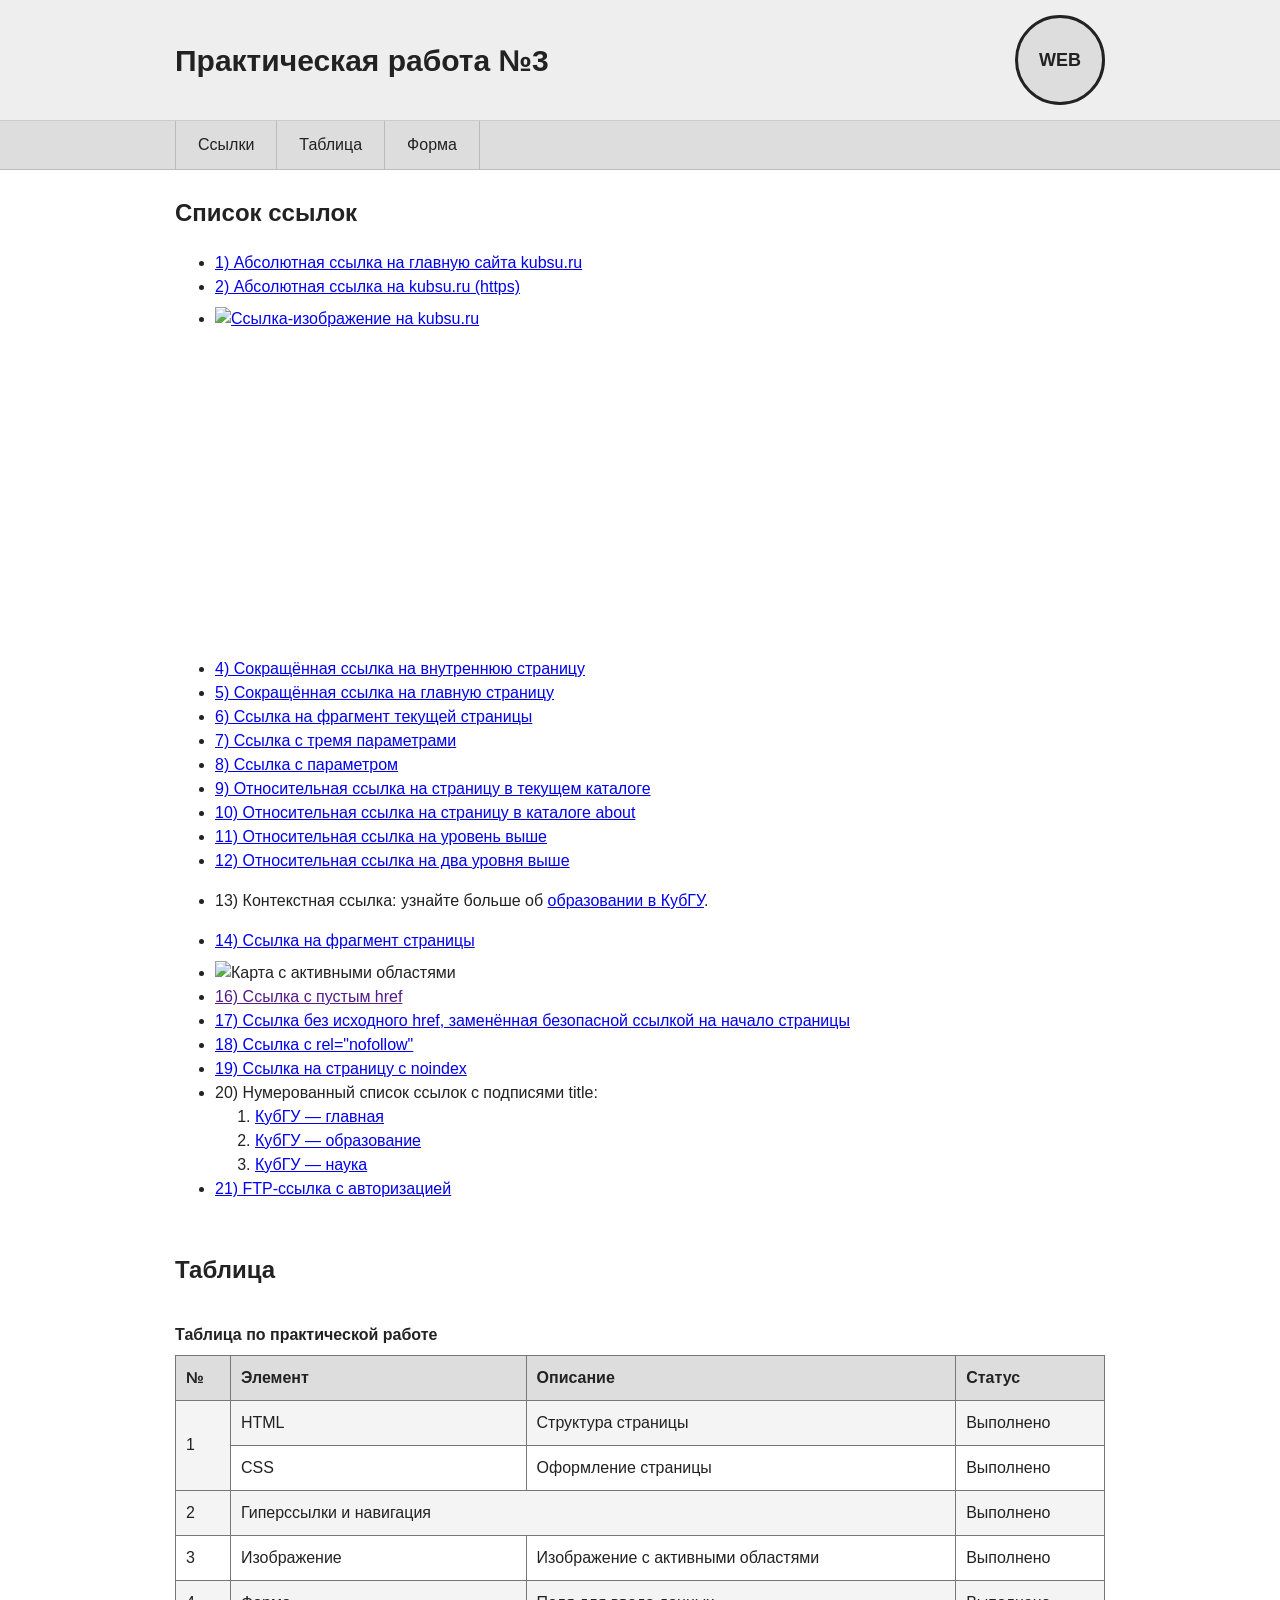
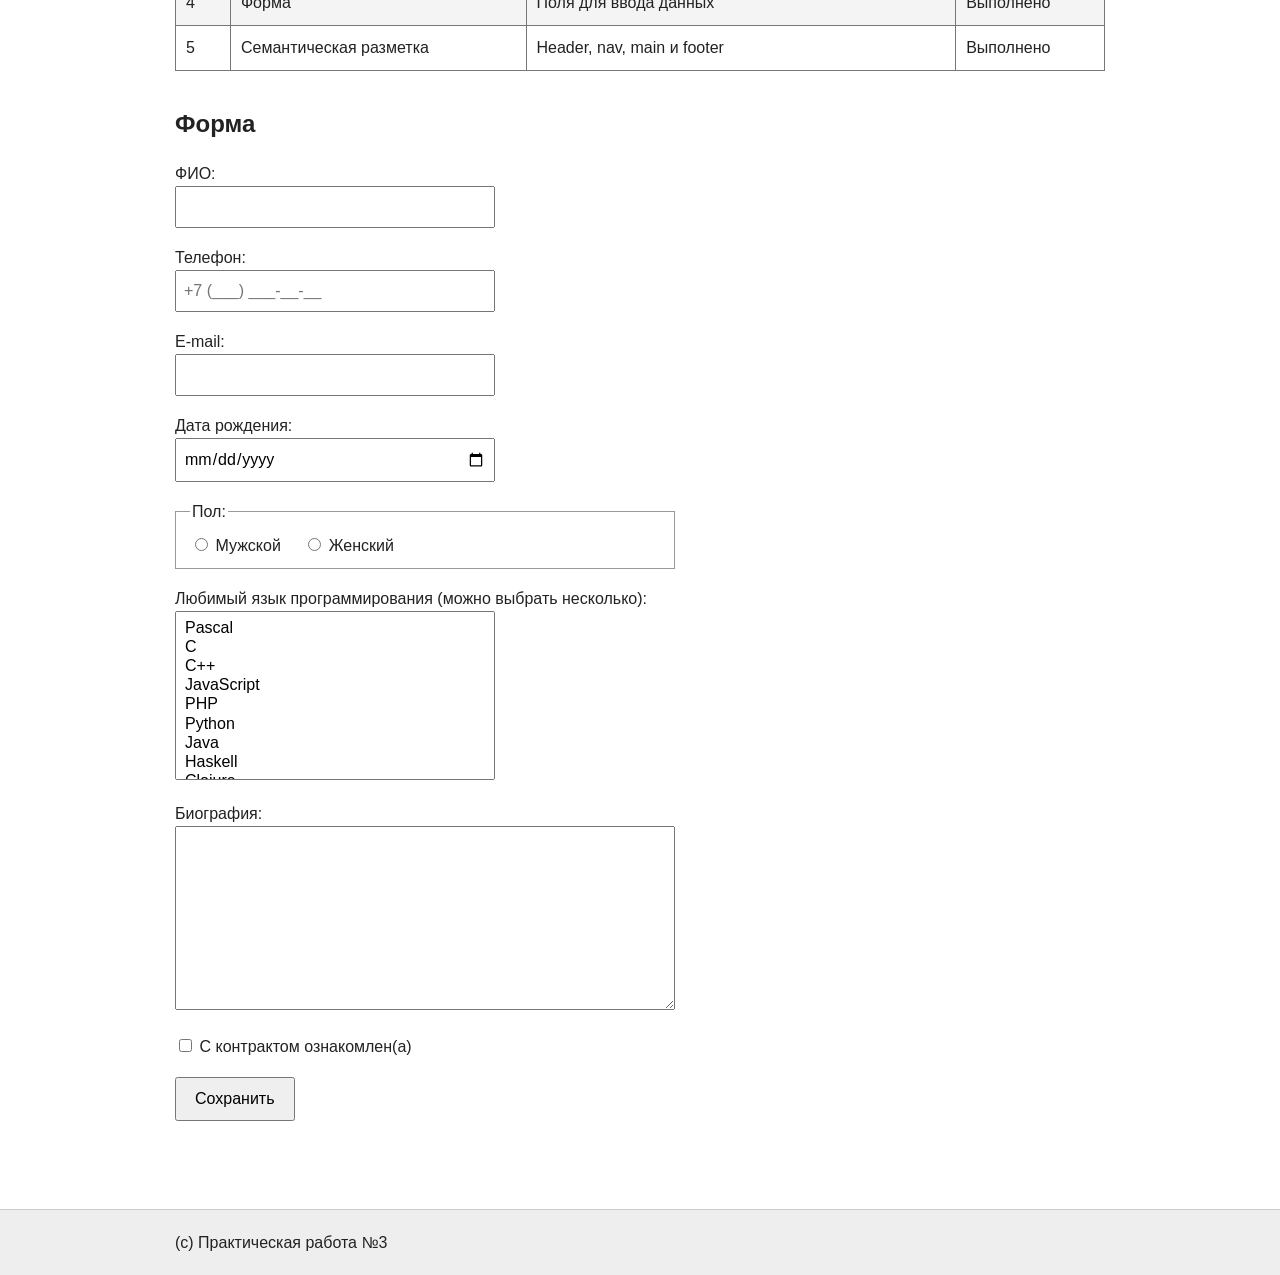
==== index.html @ 49486306 "Add files via upload" ====
<!DOCTYPE html>
<html lang="ru">
<head>
    <meta charset="UTF-8">
    <meta name="viewport" content="width=device-width, initial-scale=1.0">
    <title>Практическая работа №3</title>
    <link rel="stylesheet" href="style.css">
</head>
<body>
<header id="header" class="site-header">
    <div class="container header-inner">
        <div class="site-name">Практическая работа №3</div>
        <a class="logo-link" href="#top" aria-label="На главную страницу">
            <span class="logo" aria-hidden="true">WEB</span>
        </a>
    </div>
</header>

<nav id="menu" class="site-nav" aria-label="Главное меню">
    <div class="container nav-inner">
        <a href="#top">Ссылки</a>
        <a href="#table-section">Таблица</a>
        <a href="#form-section">Форма</a>
    </div>
</nav>

<main id="top" class="container content">
    <div class="content-layout">

        <!-- По условию задания список ссылок находится первым в HTML-потоке. -->
        <section class="page-section links-section">
            <h1>Список ссылок</h1>
            <ul>
                <li><a href="//www.kubsu.ru">1) Абсолютная ссылка на главную сайта kubsu.ru</a></li>
                <li><a href="https://kubsu.ru">2) Абсолютная ссылка на kubsu.ru (https)</a></li>
                <li>
                    <a href="https://kubsu.ru">
                        <img class="link-image"
                             src="https://avatars.mds.yandex.net/i?id=e73851f607546eafba9b3a4bf8f69805_l-9153855-images-thumbs&n=13"
                             width="550" height="350"
                             alt="Ссылка-изображение на kubsu.ru">
                    </a>
                </li>
                <li><a href="/index.php">4) Сокращённая ссылка на внутреннюю страницу</a></li>
                <li><a href="/">5) Сокращённая ссылка на главную страницу</a></li>
                <li><a href="#form-section">6) Ссылка на фрагмент текущей страницы</a></li>
                <li><a href="https://example.com/search?q=html&amp;lang=ru&amp;page=1">7) Ссылка с тремя параметрами</a></li>
                <li><a href="https://example.com/user?id=12345">8) Ссылка с параметром</a></li>
                <li><a href="page.html">9) Относительная ссылка на страницу в текущем каталоге</a></li>
                <li><a href="about/index.html">10) Относительная ссылка на страницу в каталоге about</a></li>
                <li><a href="../parent.html">11) Относительная ссылка на уровень выше</a></li>
                <li><a href="../../grandparent.html">12) Относительная ссылка на два уровня выше</a></li>
                <li>
                    <p>13) Контекстная ссылка: узнайте больше об
                        <a href="https://kubsu.ru/education">образовании в КубГУ</a>.
                    </p>
                </li>
                <li><a href="https://developer.mozilla.org/ru/docs/Web/HTML/Element/a#attributes">14) Ссылка на фрагмент страницы</a></li>
                <li>
                    <img class="map-image"
                         src="https://encrypted-tbn0.gstatic.com/images?q=tbn:ANd9GcRmOm--1aVCifxKbVBSrqzlV24T4bURpUlbUZw6yt5V0A&s=10"
                         alt="Карта с активными областями"
                         usemap="#example-map">
                    <map name="example-map">
                        <area shape="rect" coords="0,0,150,150"
                              href="https://kubsu.ru" alt="Прямоугольная область: kubsu.ru">
                        <area shape="circle" coords="225,75,50"
                              href="https://example.com" alt="Круглая область: example.com">
                    </map>
                </li>
                <li><a href="">16) Ссылка с пустым href</a></li>
                <li><a href="#top">17) Ссылка без исходного href, заменённая безопасной ссылкой на начало страницы</a></li>
                <li><a href="https://example.com/nofollow" rel="nofollow">18) Ссылка с rel="nofollow"</a></li>
                <li><a href="noindex-page.html">19) Ссылка на страницу с noindex</a></li>
                <li>
                    <span>20) Нумерованный список ссылок с подписями title:</span>
                    <ol>
                        <li><a href="https://kubsu.ru" title="Главная страница КубГУ">КубГУ — главная</a></li>
                        <li><a href="https://kubsu.ru/education" title="Образовательные программы КубГУ">КубГУ — образование</a></li>
                        <li><a href="https://kubsu.ru/science" title="Наука в КубГУ">КубГУ — наука</a></li>
                    </ol>
                </li>
                <li><a href="ftp://user:password@ftp.example.com/file.zip">21) FTP-ссылка с авторизацией</a></li>
            </ul>
        </section>

        <section id="table-section" class="table-section">
            <h2>Таблица</h2>
            <div class="table-wrapper">
                <table>
                    <caption>Таблица по практической работе</caption>
                    <thead>
                    <tr>
                        <th>№</th>
                        <th>Элемент</th>
                        <th>Описание</th>
                        <th>Статус</th>
                    </tr>
                    </thead>
                    <tbody>
                    <tr>
                        <td rowspan="2">1</td>
                        <td>HTML</td>
                        <td>Структура страницы</td>
                        <td>Выполнено</td>
                    </tr>
                    <tr>
                        <td>CSS</td>
                        <td>Оформление страницы</td>
                        <td>Выполнено</td>
                    </tr>
                    <tr>
                        <td>2</td>
                        <td colspan="2">Гиперссылки и навигация</td>
                        <td>Выполнено</td>
                    </tr>
                    <tr>
                        <td>3</td>
                        <td>Изображение</td>
                        <td>Изображение с активными областями</td>
                        <td>Выполнено</td>
                    </tr>
                    <tr>
                        <td>4</td>
                        <td>Форма</td>
                        <td>Поля для ввода данных</td>
                        <td>Выполнено</td>
                    </tr>
                    <tr>
                        <td>5</td>
                        <td>Семантическая разметка</td>
                        <td>Header, nav, main и footer</td>
                        <td>Выполнено</td>
                    </tr>
                    </tbody>
                </table>
            </div>
        </section>

        <section id="form-section" class="form-section">
            <h2>Форма</h2>
            <form action="/submit" method="post">
                <p>
                    <label for="fullname">ФИО:</label><br>
                    <input type="text" id="fullname" name="fullname" required>
                </p>
                <p>
                    <label for="phone">Телефон:</label><br>
                    <input type="tel" id="phone" name="phone" placeholder="+7 (___) ___-__-__">
                </p>
                <p>
                    <label for="email">E-mail:</label><br>
                    <input type="email" id="email" name="email" required>
                </p>
                <p>
                    <label for="birthdate">Дата рождения:</label><br>
                    <input type="date" id="birthdate" name="birthdate">
                </p>
                <fieldset>
                    <legend>Пол:</legend>
                    <label><input type="radio" id="male" name="gender" value="male"> Мужской</label>
                    <label><input type="radio" id="female" name="gender" value="female"> Женский</label>
                </fieldset>
                <p>
                    <label for="languages">Любимый язык программирования (можно выбрать несколько):</label><br>
                    <select id="languages" name="languages[]" multiple size="8">
                        <option value="pascal">Pascal</option>
                        <option value="c">C</option>
                        <option value="cpp">C++</option>
                        <option value="javascript">JavaScript</option>
                        <option value="php">PHP</option>
                        <option value="python">Python</option>
                        <option value="java">Java</option>
                        <option value="haskell">Haskell</option>
                        <option value="clojure">Clojure</option>
                        <option value="prolog">Prolog</option>
                        <option value="scala">Scala</option>
                    </select>
                </p>
                <p>
                    <label for="bio">Биография:</label><br>
                    <textarea id="bio" name="bio" rows="7" cols="50"></textarea>
                </p>
                <p>
                    <label>
                        <input type="checkbox" id="contract" name="contract" value="yes">
                        С контрактом ознакомлен(а)
                    </label>
                </p>
                <p>
                    <button type="submit">Сохранить</button>
                </p>
            </form>
        </section>

    </div>
</main>

<footer id="footer" class="site-footer">
    <div class="container footer-inner">
        <span>(с) Практическая работа №3</span>
    </div>
</footer>
</body>
</html>
---- style.css ----
* {
    box-sizing: border-box;
}

html {
    scroll-behavior: smooth;
}

body {
    margin: 0;
    font-family: Arial, Helvetica, sans-serif;
    font-size: 16px;
    line-height: 1.5;
    color: #222;
    background: #fff;
}

.container {
    width: 100%;
    margin: 0 auto;
    padding-left: 15px;
    padding-right: 15px;
}

.site-header {
    width: 100%;
    background: #eee;
    border-bottom: 1px solid #ccc;
}

.header-inner {
    min-height: 150px;
    display: flex;
    flex-direction: column;
    align-items: center;
    justify-content: center;
    gap: 12px;
}

.site-name {
    order: 1;
    font-size: 24px;
    font-weight: bold;
    text-align: center;
}

.logo-link {
    order: 2;
    display: block;
    text-decoration: none;
}

.logo {
    display: flex;
    width: 70px;
    height: 70px;
    align-items: center;
    justify-content: center;
    border: 3px solid #222;
    border-radius: 50%;
    background: #ddd;
    color: #222;
    font-size: 18px;
    font-weight: bold;
}

.site-nav {
    width: 100%;
    background: #ddd;
    border-bottom: 1px solid #bbb;
}

.nav-inner {
    display: flex;
    flex-direction: column;
    align-items: stretch;
    width: 100%;
    padding: 0;
}

.nav-inner a {
    display: block;
    width: 100%;
    padding: 12px 15px;
    color: #222;
    text-decoration: none;
    text-align: center;
    border-bottom: 1px solid #bbb;
}

.nav-inner a:last-child {
    border-bottom: 0;
}

.nav-inner a:hover,
.nav-inner a:focus {
    background: #cfcfcf;
}

.content {
    padding-top: 25px;
    padding-bottom: 35px;
}

/*
 * Mobile First.
 * HTML order: links -> table -> form.
 * Mobile visual order: table -> links -> form.
 */
.content-layout {
    display: flex;
    flex-direction: column;
}

.links-section {
    order: 2;
}

.table-section {
    order: 1;
}

.form-section {
    order: 3;
}

.page-section,
.table-section,
.form-section {
    margin-bottom: 35px;
}

.page-section h1,
.table-section h2,
.form-section h2 {
    margin-top: 0;
}

.link-image,
.map-image {
    display: block;
    max-width: 100%;
    height: auto;
    margin-top: 8px;
}

.table-wrapper {
    width: 100%;
    overflow-x: auto;
}

table {
    width: 100%;
    min-width: 600px;
    border-collapse: collapse;
    margin-top: 15px;
}

caption {
    margin-bottom: 8px;
    text-align: left;
    font-weight: bold;
}

th,
td {
    padding: 10px;
    border: 1px solid #777;
    text-align: left;
}

thead th {
    background: #ddd;
}

tbody tr:nth-child(odd) {
    background: #f4f4f4;
}

tbody tr:nth-child(even) {
    background: #fff;
}

form p {
    margin: 0 0 18px;
}

input[type="text"],
input[type="tel"],
input[type="email"],
input[type="date"],
select,
textarea {
    width: 100%;
    max-width: 100%;
    padding: 7px;
    font: inherit;
}

textarea {
    resize: vertical;
}

fieldset {
    margin: 0 0 18px;
    padding: 10px 14px;
    border: 1px solid #999;
}

fieldset label {
    display: block;
    margin-bottom: 8px;
}

button {
    padding: 8px 18px;
    font: inherit;
    cursor: pointer;
}

.site-footer {
    width: 100%;
    background: #eee;
    border-top: 1px solid #ccc;
}

.footer-inner {
    min-height: 65px;
    display: flex;
    align-items: center;
}

/* Планшеты и десктопы: расширяем мобильную версию */
@media screen and (min-width: 800px) {
    .container {
        max-width: 960px;
    }

    .header-inner {
        min-height: 120px;
        flex-direction: row;
        align-items: center;
        justify-content: space-between;
        gap: 25px;
    }

    .site-name {
        order: 1;
        font-size: 30px;
        text-align: left;
    }

    .logo-link {
        order: 2;
    }

    .logo {
        width: 90px;
        height: 90px;
    }

    .nav-inner {
        flex-direction: row;
        align-items: center;
        padding-left: 15px;
        padding-right: 15px;
    }

    .nav-inner a {
        width: auto;
        padding: 12px 22px;
        border-right: 1px solid #bbb;
        border-bottom: 0;
    }

    .nav-inner a:first-child {
        border-left: 1px solid #bbb;
    }

    .content-layout {
        flex-direction: column;
    }

    /* На широком экране порядок соответствует HTML */
    .links-section {
        order: 1;
    }

    .table-section {
        order: 2;
    }

    .form-section {
        order: 3;
    }

    input[type="text"],
    input[type="tel"],
    input[type="email"],
    input[type="date"],
    select {
        width: 320px;
    }

    textarea {
        width: 500px;
    }

    fieldset {
        max-width: 500px;
    }

    fieldset label {
        display: inline;
        margin-right: 18px;
    }
}
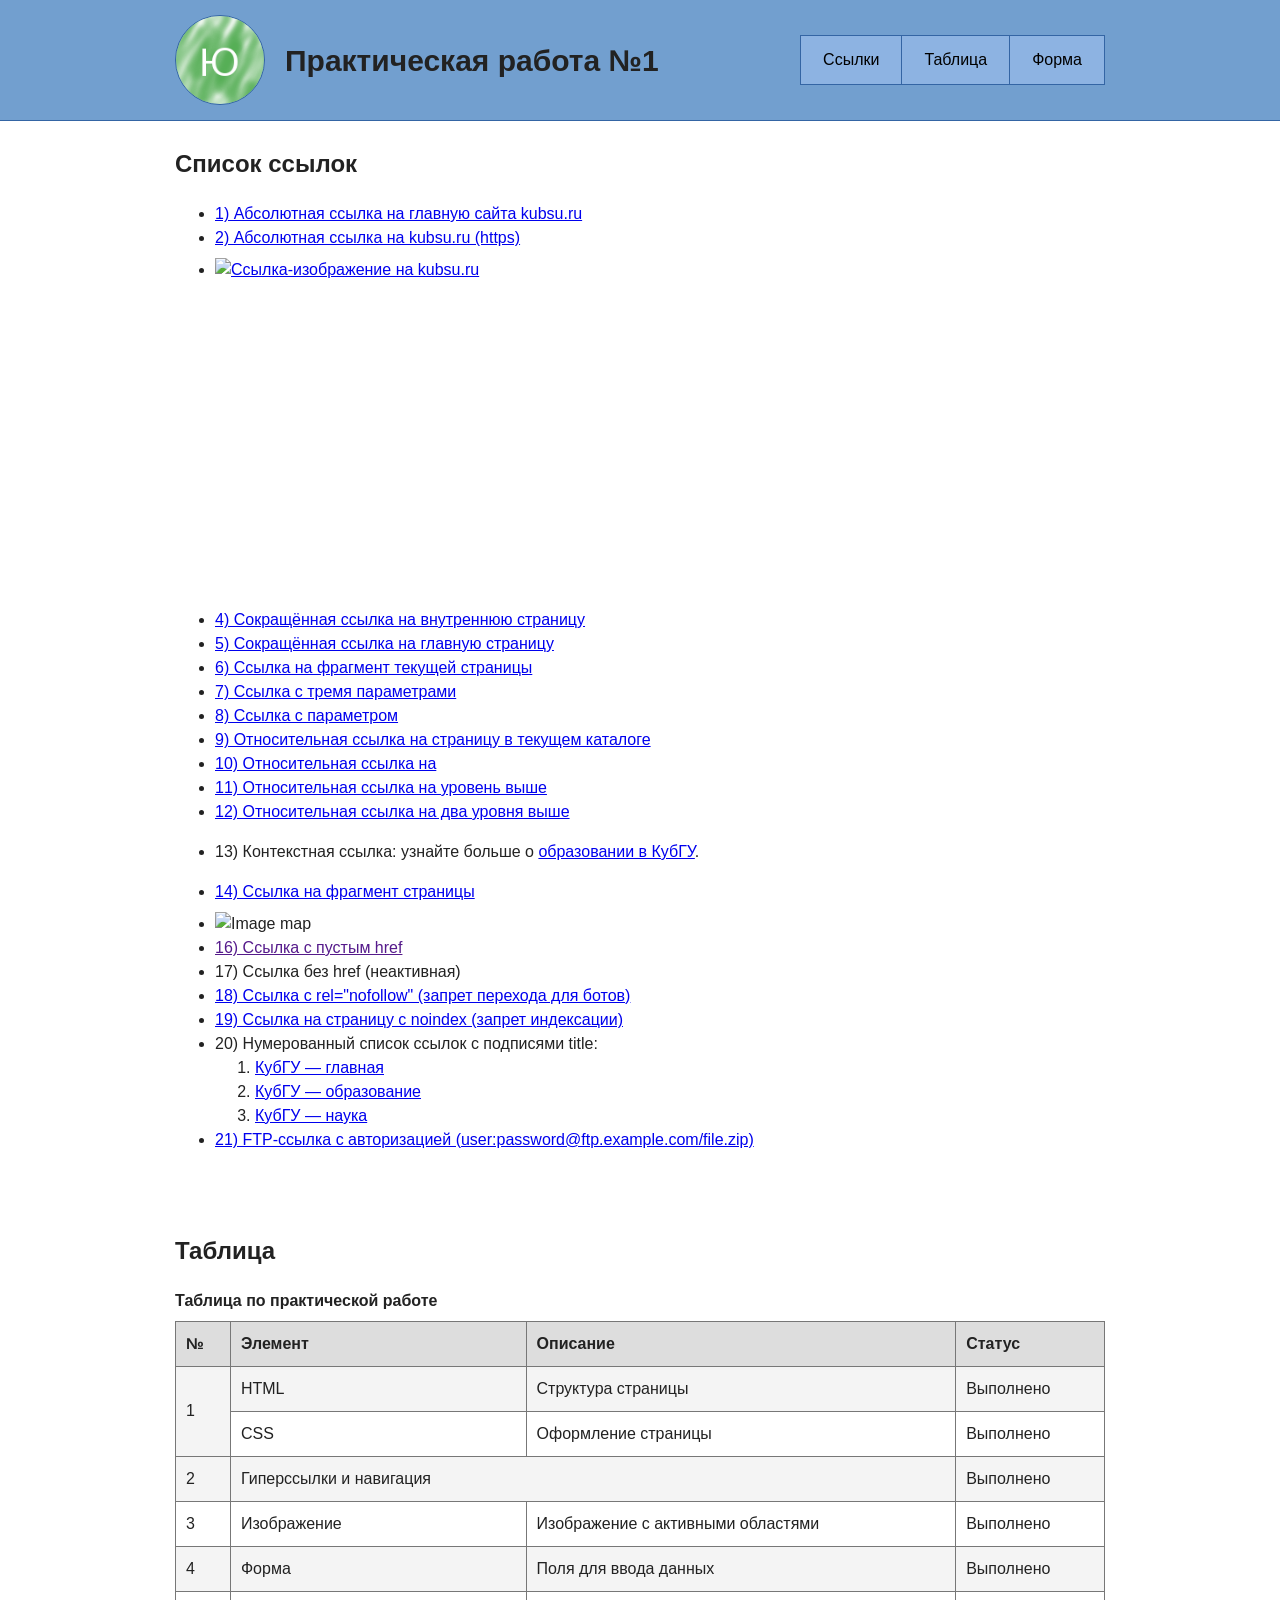
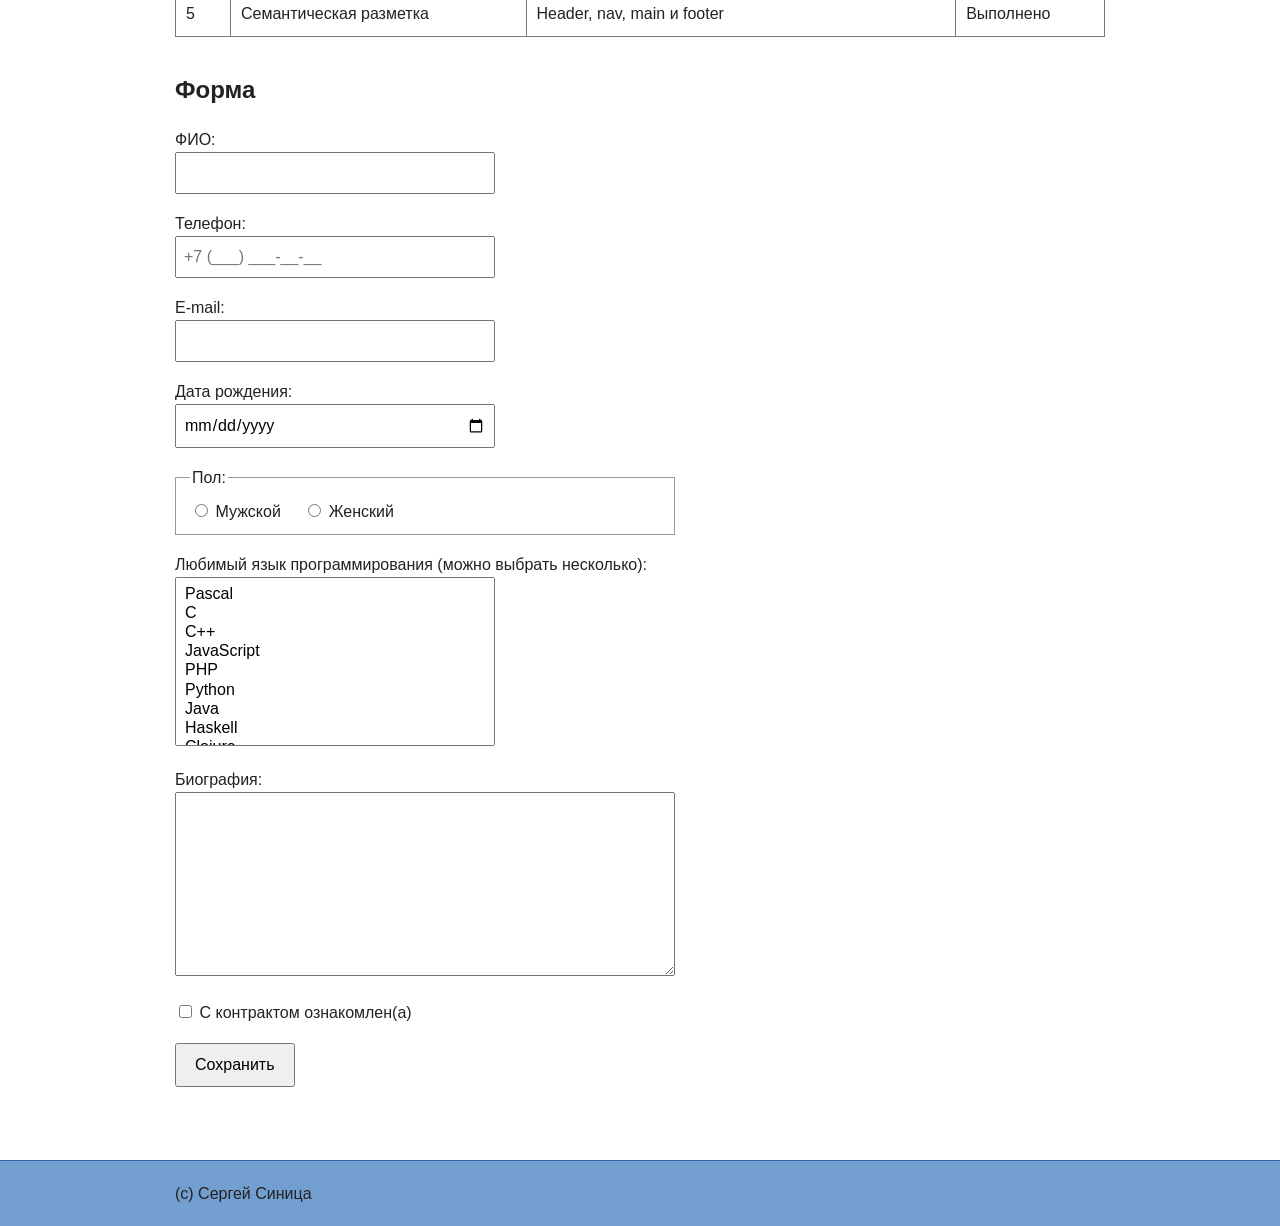
==== commit 9e807c19: "Add files via upload" ====
--- a/index.html
+++ b/index.html
@@ -3,203 +3,203 @@
 <head>
     <meta charset="UTF-8">
     <meta name="viewport" content="width=device-width, initial-scale=1.0">
-    <title>Практическая работа №3</title>
+    <title>Практическая работа №1</title>
     <link rel="stylesheet" href="style.css">
 </head>
 <body>
+
 <header id="header" class="site-header">
     <div class="container header-inner">
-        <div class="site-name">Практическая работа №3</div>
         <a class="logo-link" href="#top" aria-label="На главную страницу">
-            <span class="logo" aria-hidden="true">WEB</span>
+            <img class="logo" src="logo.png" alt="Логотип сайта">
         </a>
+        <div class="site-name">Практическая работа №1</div>
+        <nav id="menu" class="site-nav">
+            <a href="#top">Ссылки</a>
+            <a href="#table-section">Таблица</a>
+            <a href="#form">Форма</a>
+        </nav>
     </div>
 </header>
 
-<nav id="menu" class="site-nav" aria-label="Главное меню">
-    <div class="container nav-inner">
-        <a href="#top">Ссылки</a>
-        <a href="#table-section">Таблица</a>
-        <a href="#form-section">Форма</a>
-    </div>
-</nav>
-
 <main id="top" class="container content">
-    <div class="content-layout">
-
-        <!-- По условию задания список ссылок находится первым в HTML-потоке. -->
-        <section class="page-section links-section">
-            <h1>Список ссылок</h1>
-            <ul>
-                <li><a href="//www.kubsu.ru">1) Абсолютная ссылка на главную сайта kubsu.ru</a></li>
-                <li><a href="https://kubsu.ru">2) Абсолютная ссылка на kubsu.ru (https)</a></li>
-                <li>
-                    <a href="https://kubsu.ru">
-                        <img class="link-image"
-                             src="https://avatars.mds.yandex.net/i?id=e73851f607546eafba9b3a4bf8f69805_l-9153855-images-thumbs&n=13"
-                             width="550" height="350"
-                             alt="Ссылка-изображение на kubsu.ru">
-                    </a>
-                </li>
-                <li><a href="/index.php">4) Сокращённая ссылка на внутреннюю страницу</a></li>
-                <li><a href="/">5) Сокращённая ссылка на главную страницу</a></li>
-                <li><a href="#form-section">6) Ссылка на фрагмент текущей страницы</a></li>
-                <li><a href="https://example.com/search?q=html&amp;lang=ru&amp;page=1">7) Ссылка с тремя параметрами</a></li>
-                <li><a href="https://example.com/user?id=12345">8) Ссылка с параметром</a></li>
-                <li><a href="page.html">9) Относительная ссылка на страницу в текущем каталоге</a></li>
-                <li><a href="about/index.html">10) Относительная ссылка на страницу в каталоге about</a></li>
-                <li><a href="../parent.html">11) Относительная ссылка на уровень выше</a></li>
-                <li><a href="../../grandparent.html">12) Относительная ссылка на два уровня выше</a></li>
-                <li>
-                    <p>13) Контекстная ссылка: узнайте больше об
-                        <a href="https://kubsu.ru/education">образовании в КубГУ</a>.
-                    </p>
-                </li>
-                <li><a href="https://developer.mozilla.org/ru/docs/Web/HTML/Element/a#attributes">14) Ссылка на фрагмент страницы</a></li>
-                <li>
-                    <img class="map-image"
-                         src="https://encrypted-tbn0.gstatic.com/images?q=tbn:ANd9GcRmOm--1aVCifxKbVBSrqzlV24T4bURpUlbUZw6yt5V0A&s=10"
-                         alt="Карта с активными областями"
-                         usemap="#example-map">
-                    <map name="example-map">
-                        <area shape="rect" coords="0,0,150,150"
-                              href="https://kubsu.ru" alt="Прямоугольная область: kubsu.ru">
-                        <area shape="circle" coords="225,75,50"
-                              href="https://example.com" alt="Круглая область: example.com">
-                    </map>
-                </li>
-                <li><a href="">16) Ссылка с пустым href</a></li>
-                <li><a href="#top">17) Ссылка без исходного href, заменённая безопасной ссылкой на начало страницы</a></li>
-                <li><a href="https://example.com/nofollow" rel="nofollow">18) Ссылка с rel="nofollow"</a></li>
-                <li><a href="noindex-page.html">19) Ссылка на страницу с noindex</a></li>
-                <li>
-                    <span>20) Нумерованный список ссылок с подписями title:</span>
-                    <ol>
-                        <li><a href="https://kubsu.ru" title="Главная страница КубГУ">КубГУ — главная</a></li>
-                        <li><a href="https://kubsu.ru/education" title="Образовательные программы КубГУ">КубГУ — образование</a></li>
-                        <li><a href="https://kubsu.ru/science" title="Наука в КубГУ">КубГУ — наука</a></li>
-                    </ol>
-                </li>
-                <li><a href="ftp://user:password@ftp.example.com/file.zip">21) FTP-ссылка с авторизацией</a></li>
-            </ul>
-        </section>
-
-        <section id="table-section" class="table-section">
-            <h2>Таблица</h2>
-            <div class="table-wrapper">
-                <table>
-                    <caption>Таблица по практической работе</caption>
-                    <thead>
-                    <tr>
-                        <th>№</th>
-                        <th>Элемент</th>
-                        <th>Описание</th>
-                        <th>Статус</th>
-                    </tr>
-                    </thead>
-                    <tbody>
-                    <tr>
-                        <td rowspan="2">1</td>
-                        <td>HTML</td>
-                        <td>Структура страницы</td>
-                        <td>Выполнено</td>
-                    </tr>
-                    <tr>
-                        <td>CSS</td>
-                        <td>Оформление страницы</td>
-                        <td>Выполнено</td>
-                    </tr>
-                    <tr>
-                        <td>2</td>
-                        <td colspan="2">Гиперссылки и навигация</td>
-                        <td>Выполнено</td>
-                    </tr>
-                    <tr>
-                        <td>3</td>
-                        <td>Изображение</td>
-                        <td>Изображение с активными областями</td>
-                        <td>Выполнено</td>
-                    </tr>
-                    <tr>
-                        <td>4</td>
-                        <td>Форма</td>
-                        <td>Поля для ввода данных</td>
-                        <td>Выполнено</td>
-                    </tr>
-                    <tr>
-                        <td>5</td>
-                        <td>Семантическая разметка</td>
-                        <td>Header, nav, main и footer</td>
-                        <td>Выполнено</td>
-                    </tr>
-                    </tbody>
-                </table>
-            </div>
-        </section>
-
-        <section id="form-section" class="form-section">
-            <h2>Форма</h2>
-            <form action="/submit" method="post">
-                <p>
-                    <label for="fullname">ФИО:</label><br>
-                    <input type="text" id="fullname" name="fullname" required>
-                </p>
-                <p>
-                    <label for="phone">Телефон:</label><br>
-                    <input type="tel" id="phone" name="phone" placeholder="+7 (___) ___-__-__">
-                </p>
-                <p>
-                    <label for="email">E-mail:</label><br>
-                    <input type="email" id="email" name="email" required>
-                </p>
-                <p>
-                    <label for="birthdate">Дата рождения:</label><br>
-                    <input type="date" id="birthdate" name="birthdate">
-                </p>
-                <fieldset>
-                    <legend>Пол:</legend>
-                    <label><input type="radio" id="male" name="gender" value="male"> Мужской</label>
-                    <label><input type="radio" id="female" name="gender" value="female"> Женский</label>
-                </fieldset>
-                <p>
-                    <label for="languages">Любимый язык программирования (можно выбрать несколько):</label><br>
-                    <select id="languages" name="languages[]" multiple size="8">
-                        <option value="pascal">Pascal</option>
-                        <option value="c">C</option>
-                        <option value="cpp">C++</option>
-                        <option value="javascript">JavaScript</option>
-                        <option value="php">PHP</option>
-                        <option value="python">Python</option>
-                        <option value="java">Java</option>
-                        <option value="haskell">Haskell</option>
-                        <option value="clojure">Clojure</option>
-                        <option value="prolog">Prolog</option>
-                        <option value="scala">Scala</option>
-                    </select>
-                </p>
-                <p>
-                    <label for="bio">Биография:</label><br>
-                    <textarea id="bio" name="bio" rows="7" cols="50"></textarea>
-                </p>
-                <p>
-                    <label>
-                        <input type="checkbox" id="contract" name="contract" value="yes">
-                        С контрактом ознакомлен(а)
-                    </label>
-                </p>
-                <p>
-                    <button type="submit">Сохранить</button>
-                </p>
-            </form>
-        </section>
-
-    </div>
+    <section id="links-section" class="page-section">
+        <h2>Список ссылок</h2>
+
+        <ul>
+            <li><a href="//www.kubsu.ru">1) Абсолютная ссылка на главную сайта kubsu.ru</a></li>
+            <li><a href="https://kubsu.ru">2) Абсолютная ссылка на kubsu.ru (https)</a></li>
+
+            <li>
+                <a href="https://kubsu.ru">
+                    <img class="link-image" src="https://avatars.mds.yandex.net/i?id=e73851f607546eafba9b3a4bf8f69805_l-9153855-images-thumbs&n=13" width="550" height="350" alt="Ссылка-изображение на kubsu.ru">
+                </a>
+            </li>
+
+            <li><a href="/index.php">4) Сокращённая ссылка на внутреннюю страницу</a></li>
+            <li><a href="/">5) Сокращённая ссылка на главную страницу</a></li>
+            <li><a href="#form-section">6) Ссылка на фрагмент текущей страницы</a></li>
+            <li><a href="https://example.com/search?q=html&amp;lang=ru&amp;page=1">7) Ссылка с тремя параметрами</a></li>
+            <li><a href="https://example.com/user?id=12345">8) Ссылка с параметром</a></li>
+            <li><a href="page.html">9) Относительная ссылка на страницу в текущем каталоге</a></li>
+            <li><a href="about/index.html">10) Относительная ссылка на</a></li>
+            <li><a href="../parent.html">11) Относительная ссылка на уровень выше</a></li>
+            <li><a href="../../grandparent.html">12) Относительная ссылка на два уровня выше</a></li>
+
+            <li>
+                <p>13) Контекстная ссылка: узнайте больше о <a href="https://kubsu.ru/education">образовании в КубГУ</a>.</p>
+            </li>
+
+            <li><a href="https://developer.mozilla.org/ru/docs/Web/HTML/Element/a#attributes">14) Ссылка на фрагмент страницы</a></li>
+
+            <li>
+                <img class="map-image" src="https://encrypted-tbn0.gstatic.com/images?q=tbn:ANd9GcRmOm--1aVCifxKbVBSrqzlV24T4bURpUlbUZw6yt5V0A&amp;s=10" alt="Image map" usemap="#example-map">
+                <map name="example-map">
+                    <area shape="rect" coords="0,0,150,150" href="https://kubsu.ru" alt="Прямоугольник на kubsu.ru">
+                    <area shape="circle" coords="225,75,50" href="https://example.com" alt="Круг на example.com">
+                </map>
+            </li>
+
+            <li><a href="">16) Ссылка с пустым href</a></li>
+            <li><a>17) Ссылка без href (неактивная)</a></li>
+            <li><a href="https://example.com/nofollow" rel="nofollow">18) Ссылка с rel="nofollow" (запрет перехода для ботов)</a></li>
+            <li><a href="noindex-page.html">19) Ссылка на страницу с noindex (запрет индексации)</a></li>
+
+            <li>
+                <span>20) Нумерованный список ссылок с подписями title:</span>
+                <ol>
+                    <li><a href="https://kubsu.ru" title="Главная страница КубГУ">КубГУ — главная</a></li>
+                    <li><a href="https://kubsu.ru/education" title="Образовательные программы КубГУ">КубГУ — образование</a></li>
+                    <li><a href="https://kubsu.ru/science" title="Наука в КубГУ">КубГУ — наука</a></li>
+                </ol>
+            </li>
+
+            <li><a href="ftp://user:password@ftp.example.com/file.zip">21) FTP-ссылка с авторизацией (user:password@ftp.example.com/file.zip)</a></li>
+        </ul>
+    </section>
+
+    <section id="table-section" class="table-section">
+        <h2>Таблица</h2>
+        <table>
+            <caption>Таблица по практической работе</caption>
+            <thead>
+                <tr>
+                    <th>№</th>
+                    <th>Элемент</th>
+                    <th>Описание</th>
+                    <th>Статус</th>
+                </tr>
+            </thead>
+            <tbody>
+                <tr>
+                    <td rowspan="2">1</td>
+                    <td>HTML</td>
+                    <td>Структура страницы</td>
+                    <td>Выполнено</td>
+                </tr>
+                <tr>
+                    <td>CSS</td>
+                    <td>Оформление страницы</td>
+                    <td>Выполнено</td>
+                </tr>
+                <tr>
+                    <td>2</td>
+                    <td colspan="2">Гиперссылки и навигация</td>
+                    <td>Выполнено</td>
+                </tr>
+                <tr>
+                    <td>3</td>
+                    <td>Изображение</td>
+                    <td>Изображение с активными областями</td>
+                    <td>Выполнено</td>
+                </tr>
+                <tr>
+                    <td>4</td>
+                    <td>Форма</td>
+                    <td>Поля для ввода данных</td>
+                    <td>Выполнено</td>
+                </tr>
+                <tr>
+                    <td>5</td>
+                    <td>Семантическая разметка</td>
+                    <td>Header, nav, main и footer</td>
+                    <td>Выполнено</td>
+                </tr>
+            </tbody>
+        </table>
+    </section>
+
+    <section id="form-section" class="form-section">
+        <h2 id="form">Форма</h2>
+
+        <form action="/submit" method="post">
+            <p>
+                <label for="fullname">ФИО:</label><br>
+                <input type="text" id="fullname" name="fullname" required>
+            </p>
+
+            <p>
+                <label for="phone">Телефон:</label><br>
+                <input type="tel" id="phone" name="phone" placeholder="+7 (___) ___-__-__">
+            </p>
+
+            <p>
+                <label for="email">E-mail:</label><br>
+                <input type="email" id="email" name="email" required>
+            </p>
+
+            <p>
+                <label for="birthdate">Дата рождения:</label><br>
+                <input type="date" id="birthdate" name="birthdate">
+            </p>
+
+            <fieldset>
+                <legend>Пол:</legend>
+                <label><input type="radio" id="male" name="gender" value="male"> Мужской</label>
+                <label><input type="radio" id="female" name="gender" value="female"> Женский</label>
+            </fieldset>
+
+            <p>
+                <label for="languages">Любимый язык программирования (можно выбрать несколько):</label><br>
+                <select id="languages" name="languages[]" multiple size="8">
+                    <option value="pascal">Pascal</option>
+                    <option value="c">C</option>
+                    <option value="cpp">C++</option>
+                    <option value="javascript">JavaScript</option>
+                    <option value="php">PHP</option>
+                    <option value="python">Python</option>
+                    <option value="java">Java</option>
+                    <option value="haskell">Haskell</option>
+                    <option value="clojure">Clojure</option>
+                    <option value="prolog">Prolog</option>
+                    <option value="scala">Scala</option>
+                </select>
+            </p>
+
+            <p>
+                <label for="bio">Биография:</label><br>
+                <textarea id="bio" name="bio" rows="7" cols="50"></textarea>
+            </p>
+
+            <p>
+                <label>
+                    <input type="checkbox" id="contract" name="contract" value="yes">
+                    С контрактом ознакомлен(а)
+                </label>
+            </p>
+
+            <p>
+                <button type="submit">Сохранить</button>
+            </p>
+        </form>
+    </section>
 </main>
 
 <footer id="footer" class="site-footer">
     <div class="container footer-inner">
-        <span>(с) Практическая работа №3</span>
+        <span>(с) Сергей Синица</span>
     </div>
 </footer>
+
 </body>
 </html>
--- a/style.css
+++ b/style.css
@@ -1,3 +1,5 @@
+/* ===== MOBILE FIRST: базовые правила для смартфонов (портрет) ===== */
+
 * {
     box-sizing: border-box;
 }
@@ -17,123 +19,104 @@
 
 .container {
     width: 100%;
+    max-width: 960px;
     margin: 0 auto;
     padding-left: 15px;
     padding-right: 15px;
 }
 
+/* --- шапка: лого + название, ниже меню вертикальным списком --- */
 .site-header {
     width: 100%;
-    background: #eee;
-    border-bottom: 1px solid #ccc;
+    background: #729fcf;
+    border-bottom: 1px solid #3465a4;
 }
 
 .header-inner {
-    min-height: 150px;
+    display: flex;
+    flex-wrap: wrap;
+    align-items: center;
+    gap: 12px 15px;
+    padding-top: 10px;
+    padding-bottom: 10px;
+}
+
+.logo-link {
+    display: block;
+    flex-shrink: 0;
+}
+
+.logo {
+    display: block;
+    width: 70px;
+    height: 70px;
+    object-fit: cover;
+    border-radius: 50%;
+    border: 1px solid #3465a4;
+}
+
+.site-name {
+    font-size: 22px;
+    font-weight: bold;
+}
+
+.site-nav {
     display: flex;
     flex-direction: column;
-    align-items: center;
-    justify-content: center;
-    gap: 12px;
-}
-
-.site-name {
-    order: 1;
-    font-size: 24px;
-    font-weight: bold;
-    text-align: center;
-}
-
-.logo-link {
-    order: 2;
+    flex-basis: 100%;
+    background: #8db3e2;
+    border: 1px solid #3465a4;
+}
+
+.site-nav a {
     display: block;
+    padding: 12px 15px;
+    color: #000;
     text-decoration: none;
-}
-
-.logo {
-    display: flex;
-    width: 70px;
-    height: 70px;
-    align-items: center;
-    justify-content: center;
-    border: 3px solid #222;
-    border-radius: 50%;
-    background: #ddd;
-    color: #222;
-    font-size: 18px;
-    font-weight: bold;
-}
-
-.site-nav {
-    width: 100%;
-    background: #ddd;
-    border-bottom: 1px solid #bbb;
-}
-
-.nav-inner {
+    border-bottom: 1px solid #3465a4;
+}
+
+.site-nav a:last-child {
+    border-bottom: none;
+}
+
+.site-nav a:hover,
+.site-nav a:focus {
+    background: #ffffff;
+}
+
+/* --- контент: flex-колонка, чтобы менять порядок блоков через order --- */
+.content {
     display: flex;
     flex-direction: column;
-    align-items: stretch;
-    width: 100%;
-    padding: 0;
-}
-
-.nav-inner a {
-    display: block;
-    width: 100%;
-    padding: 12px 15px;
-    color: #222;
-    text-decoration: none;
-    text-align: center;
-    border-bottom: 1px solid #bbb;
-}
-
-.nav-inner a:last-child {
-    border-bottom: 0;
-}
-
-.nav-inner a:hover,
-.nav-inner a:focus {
-    background: #cfcfcf;
-}
-
-.content {
-    padding-top: 25px;
-    padding-bottom: 35px;
-}
-
-/*
- * Mobile First.
- * HTML order: links -> table -> form.
- * Mobile visual order: table -> links -> form.
- */
-.content-layout {
-    display: flex;
-    flex-direction: column;
-}
-
-.links-section {
-    order: 2;
-}
-
-.table-section {
-    order: 1;
-}
-
-.form-section {
-    order: 3;
+    padding-top: 20px;
+    padding-bottom: 25px;
 }
 
 .page-section,
 .table-section,
 .form-section {
-    margin-bottom: 35px;
-}
-
-.page-section h1,
+    margin-bottom: 30px;
+}
+
+.page-section h2,
 .table-section h2,
 .form-section h2 {
     margin-top: 0;
+}
+
+/* на смартфоне таблица визуально выше списка ссылок */
+.table-section {
+    order: 1;
+}
+
+.page-section {
+    order: 2;
+}
+
+.form-section {
+    order: 3;
+    margin-bottom: 0;
 }
 
 .link-image,
@@ -144,16 +127,12 @@
     margin-top: 8px;
 }
 
-.table-wrapper {
-    width: 100%;
-    overflow-x: auto;
-}
-
+/* --- таблица --- */
 table {
     width: 100%;
-    min-width: 600px;
     border-collapse: collapse;
     margin-top: 15px;
+    font-size: 14px;
 }
 
 caption {
@@ -164,13 +143,13 @@
 
 th,
 td {
-    padding: 10px;
-    border: 1px solid #777;
+    padding: 7px;
+    border: 1px solid #777777;
     text-align: left;
 }
 
 thead th {
-    background: #ddd;
+    background: #dddddd;
 }
 
 tbody tr:nth-child(odd) {
@@ -178,9 +157,10 @@
 }
 
 tbody tr:nth-child(even) {
-    background: #fff;
-}
-
+    background: #ffffff;
+}
+
+/* --- форма --- */
 form p {
     margin: 0 0 18px;
 }
@@ -204,12 +184,11 @@
 fieldset {
     margin: 0 0 18px;
     padding: 10px 14px;
-    border: 1px solid #999;
+    border: 1px solid #999999;
 }
 
 fieldset label {
-    display: block;
-    margin-bottom: 8px;
+    margin-right: 18px;
 }
 
 button {
@@ -218,40 +197,28 @@
     cursor: pointer;
 }
 
+/* --- подвал --- */
 .site-footer {
     width: 100%;
-    background: #eee;
-    border-top: 1px solid #ccc;
+    background: #729fcf;
+    border-top: 1px solid #3465a4;
 }
 
 .footer-inner {
-    min-height: 65px;
     display: flex;
     align-items: center;
-}
-
-/* Планшеты и десктопы: расширяем мобильную версию */
-@media screen and (min-width: 800px) {
-    .container {
-        max-width: 960px;
-    }
-
+    min-height: 65px;
+}
+
+/* ===== ПЛАНШЕТЫ И ДЕСКТОПЫ: дополнительные правила через Media Query ===== */
+
+@media screen and (min-width: 768px) {
     .header-inner {
+        flex-wrap: nowrap;
+        gap: 20px;
         min-height: 120px;
-        flex-direction: row;
-        align-items: center;
-        justify-content: space-between;
-        gap: 25px;
-    }
-
-    .site-name {
-        order: 1;
-        font-size: 30px;
-        text-align: left;
-    }
-
-    .logo-link {
-        order: 2;
+        padding-top: 0;
+        padding-bottom: 0;
     }
 
     .logo {
@@ -259,39 +226,56 @@
         height: 90px;
     }
 
-    .nav-inner {
+    .site-name {
+        font-size: 30px;
+    }
+
+    /* меню в строку справа в шапке */
+    .site-nav {
         flex-direction: row;
-        align-items: center;
-        padding-left: 15px;
-        padding-right: 15px;
-    }
-
-    .nav-inner a {
-        width: auto;
+        flex-basis: auto;
+        margin-left: auto;
+    }
+
+    .site-nav a {
         padding: 12px 22px;
-        border-right: 1px solid #bbb;
-        border-bottom: 0;
-    }
-
-    .nav-inner a:first-child {
-        border-left: 1px solid #bbb;
-    }
-
-    .content-layout {
-        flex-direction: column;
-    }
-
-    /* На широком экране порядок соответствует HTML */
-    .links-section {
+        border-bottom: none;
+        border-right: 1px solid #3465a4;
+    }
+
+    .site-nav a:last-child {
+        border-right: none;
+    }
+
+    /* возвращаем порядок как в потоке HTML: ссылки, таблица, форма */
+    .content {
+        padding-top: 25px;
+        padding-bottom: 35px;
+    }
+
+    .page-section {
         order: 1;
+        margin-bottom: 35px;
     }
 
     .table-section {
         order: 2;
+        margin-top: 30px;
+        margin-bottom: 35px;
     }
 
     .form-section {
         order: 3;
+        margin-bottom: 20px;
+    }
+
+    table {
+        font-size: 16px;
+    }
+
+    th,
+    td {
+        padding: 10px;
     }
 
     input[type="text"],
@@ -310,8 +294,7 @@
         max-width: 500px;
     }
 
-    fieldset label {
-        display: inline;
-        margin-right: 18px;
-    }
-}
+    .footer-inner {
+        min-height: 65px;
+    }
+}
